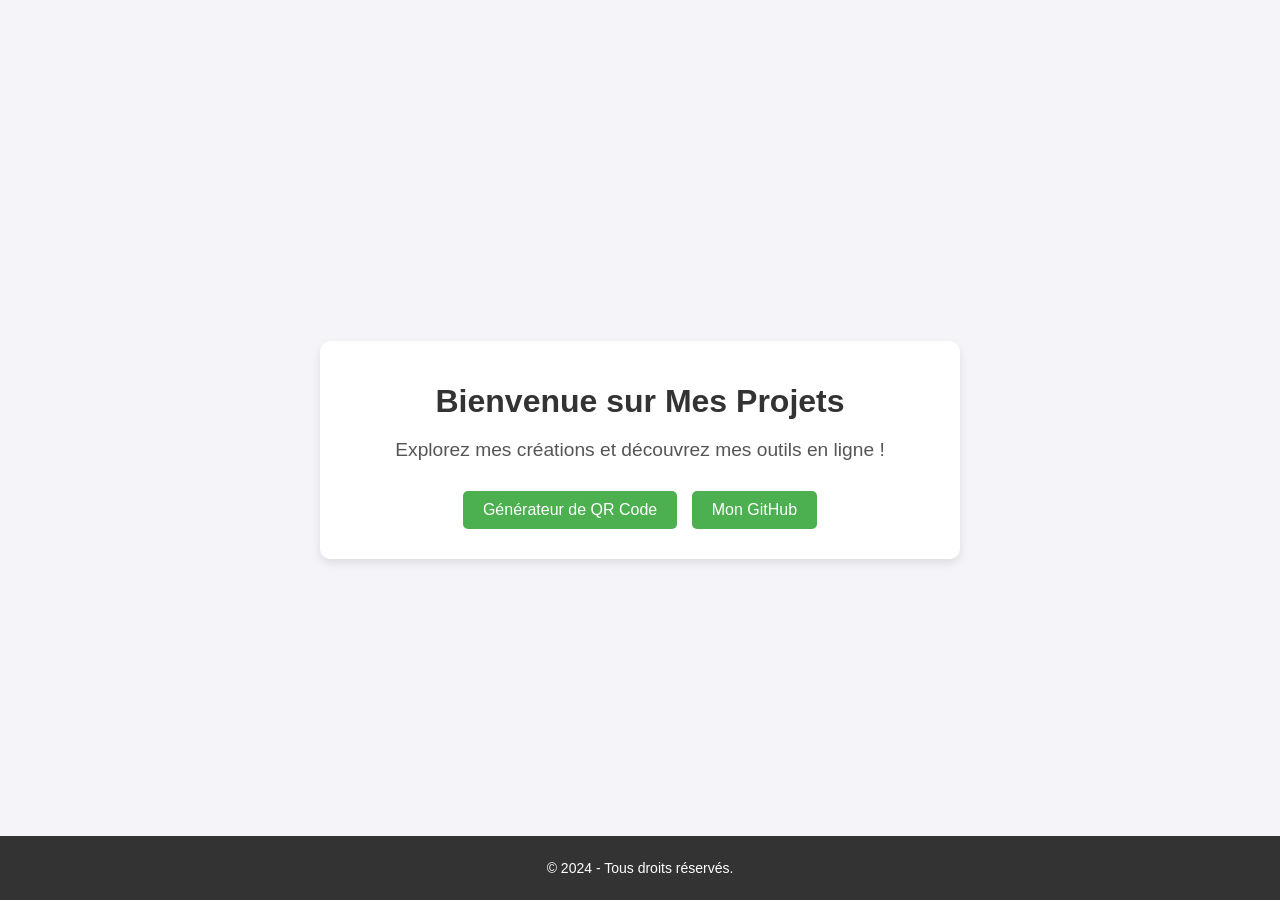
==== index.html @ 94288f4d "Initial version" ====
<!DOCTYPE html>
<html lang="en">
<head>
    <meta charset="UTF-8">
    <meta name="viewport" content="width=device-width, initial-scale=1.0">
    <title>Accueil - Mes Projets</title>
    <!-- Lien vers la feuille de style CSS existante -->
    <link rel="stylesheet" href="assets/css/style.css">
    <!-- Favicon -->
    <link rel="icon" type="image/x-icon" href="assets/img/favicon.ico">
</head>
<body>
    <div class="wrapper">
        <div class="container">
            <header>
                <h1>Bienvenue sur Mes Projets</h1>
                <p>Explorez mes créations et découvrez mes outils en ligne !</p>
            </header>
            <nav>
                <!-- Lien vers la page QR Code -->
                <a href="qr_code.html" class="button">Générateur de QR Code</a>
                <!-- Lien vers ton GitHub -->
                <a href="https://github.com/filsuin" target="_blank" class="button">Mon GitHub</a>
            </nav>
        </div>
        <footer>
            <p>&copy; 2024 - Tous droits réservés.</p>
        </footer>
    </div>

    <!-- Script JavaScript existant -->
    <script src="assets/js/script.js"></script>
</body>
</html>
---- assets/css/style.css ----
/* Styles généraux */
body {
    font-family: Arial, sans-serif;
    margin: 0;
    padding: 0;
    background-color: #f4f4f9;
    color: #333;
}

/* Wrapper pour centrer le contenu verticalement et horizontalement */
.wrapper {
    display: flex;
    justify-content: center;
    align-items: center;
    flex-direction: column;
    min-height: 100vh;
    text-align: center;
}

/* Conteneur principal */
.container {
    max-width: 600px;
    width: 90%; /* Responsive */
    padding: 20px;
    background-color: #ffffff;
    box-shadow: 0 4px 10px rgba(0, 0, 0, 0.1);
    border-radius: 10px;
}

/* Header */
header h1 {
    font-size: 2em;
    margin-bottom: 10px;
}

header p {
    font-size: 1.2em;
    margin-bottom: 20px;
    color: #555;
}

/* Navigation */
nav {
    margin-top: 20px;
}

nav .button {
    display: inline-block;
    margin: 10px 5px;
    padding: 10px 20px;
    font-size: 16px;
    color: #fff;
    text-decoration: none;
    background-color: #4caf50;
    border-radius: 5px;
    transition: background-color 0.3s ease;
}

nav .button:hover {
    background-color: #45a049;
}

/* Footer */
footer {
    width: 100%;
    text-align: center;
    background: #333;
    color: white;
    padding: 10px 0;
    font-size: 14px;
    position: fixed;
    bottom: 0;
    left: 0;
    z-index: 1000;
}

/* Responsive pour petits écrans */
@media (max-width: 768px) {
    header h1 {
        font-size: 1.8em;
    }

    header p {
        font-size: 1em;
    }

    nav .button {
        padding: 8px 15px;
        font-size: 14px;
    }
}
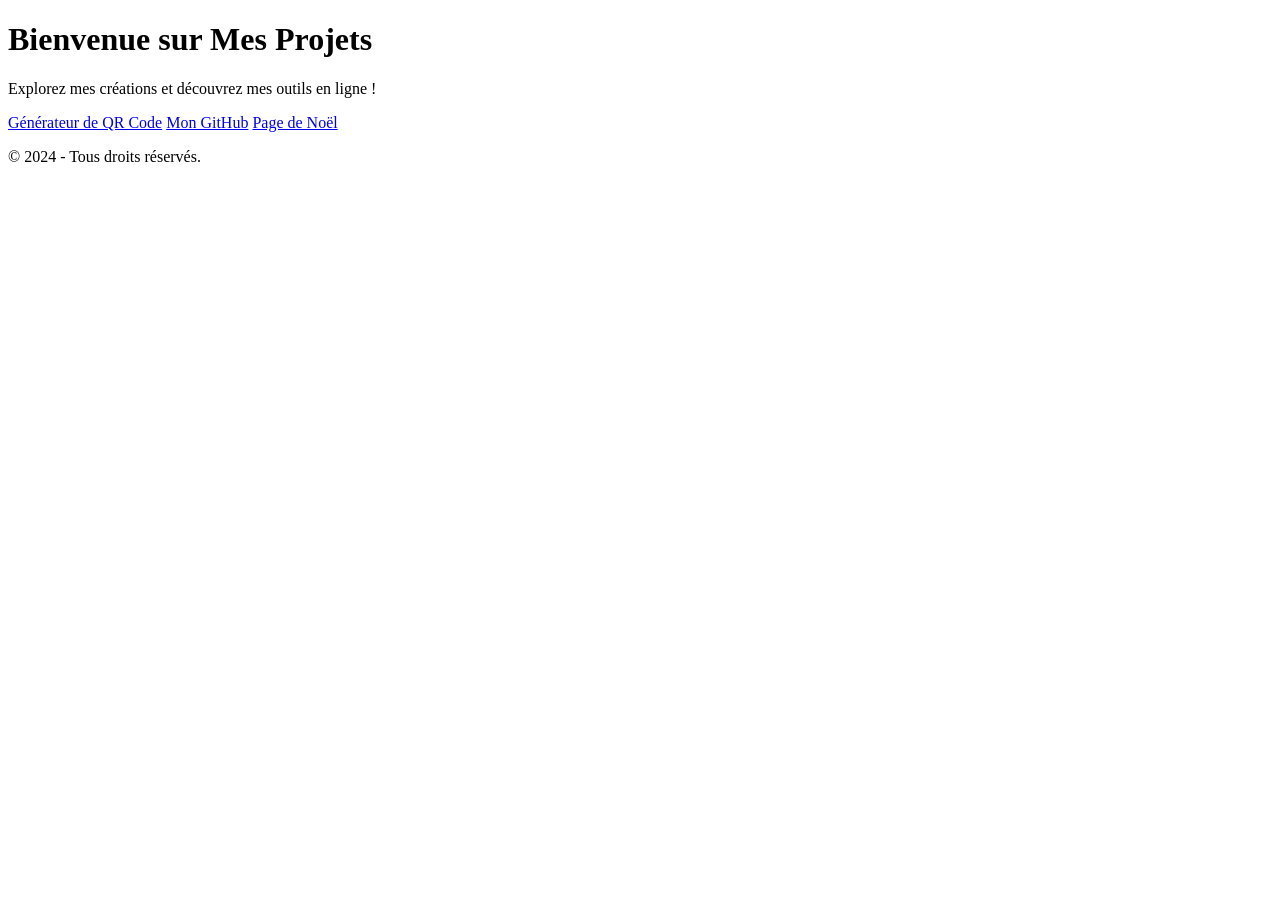
==== commit 656a4d14: "1.15 -Addition of a special Christmas page -Correction of multiple display bugs" ====
--- a/index.html
+++ b/index.html
@@ -4,10 +4,10 @@
     <meta charset="UTF-8">
     <meta name="viewport" content="width=device-width, initial-scale=1.0">
     <title>Accueil - Mes Projets</title>
-    <!-- Lien vers la feuille de style CSS existante -->
-    <link rel="stylesheet" href="assets/css/style.css">
+    <!-- Lien vers la feuille de style CSS -->
+    <link rel="stylesheet" href="assets/CSS/style.css">
     <!-- Favicon -->
-    <link rel="icon" type="image/x-icon" href="assets/img/favicon.ico">
+    <link rel="icon" type="image/x-icon" href="assets/Images/favicon.ico">
 </head>
 <body>
     <div class="wrapper">
@@ -15,13 +15,13 @@
             <header>
                 <h1>Bienvenue sur Mes Projets</h1>
                 <p>Explorez mes créations et découvrez mes outils en ligne !</p>
-            </header>
-            <nav>
                 <!-- Lien vers la page QR Code -->
                 <a href="qr_code.html" class="button">Générateur de QR Code</a>
                 <!-- Lien vers ton GitHub -->
                 <a href="https://github.com/filsuin" target="_blank" class="button">Mon GitHub</a>
-            </nav>
+                <!-- Lien vers la page Noël -->
+                <a href="noel.html" class="button">Page de Noël</a>
+            </header>
         </div>
         <footer>
             <p>&copy; 2024 - Tous droits réservés.</p>
@@ -31,4 +31,4 @@
     <!-- Script JavaScript existant -->
     <script src="assets/js/script.js"></script>
 </body>
-</html>
+</html>
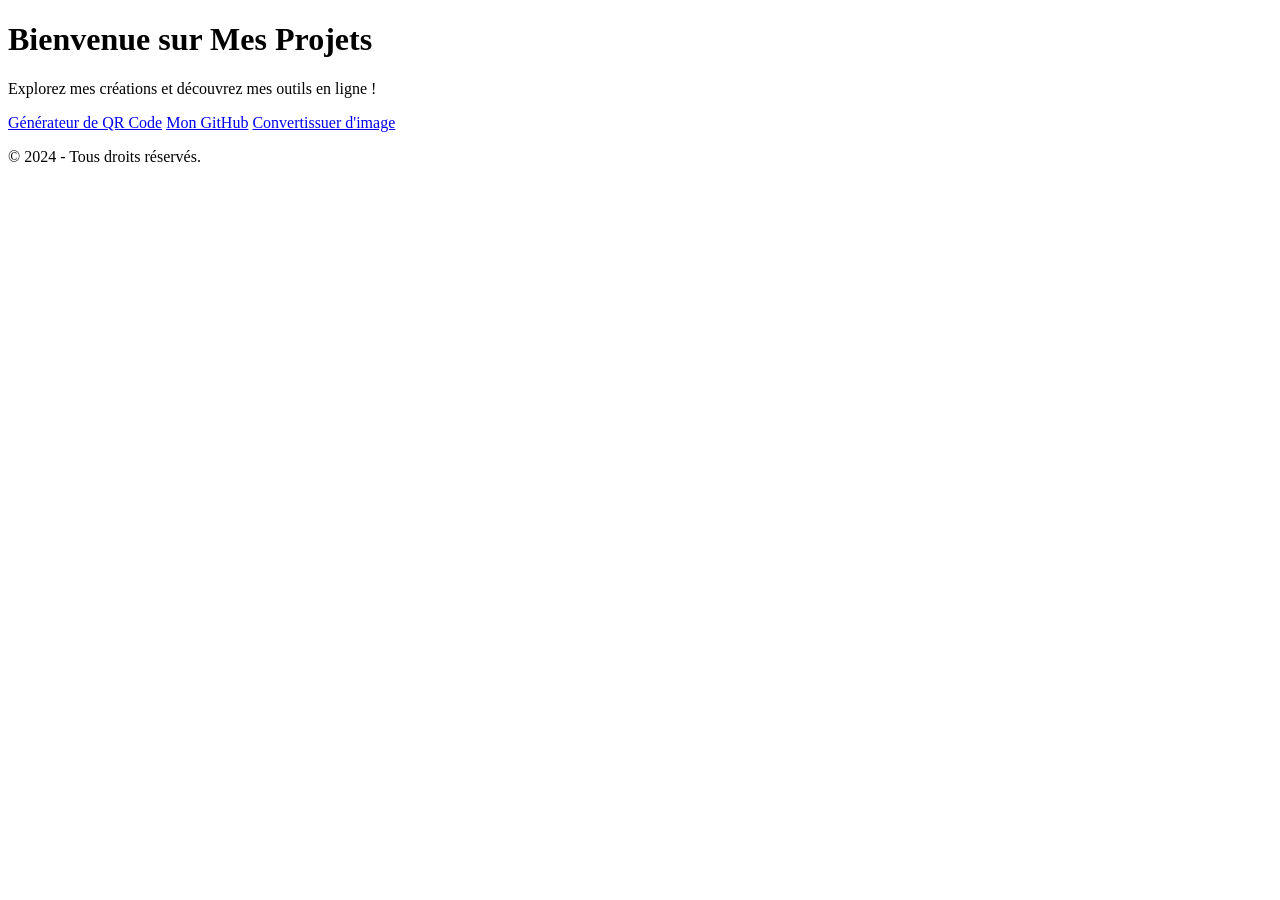
==== commit 31d9b58c: "1.18 Addition of an image converter page. You can now convert to JPEG, PNG, BMP, ICO, GIF, TIFF, WEB" ====
--- a/index.html
+++ b/index.html
@@ -19,8 +19,10 @@
                 <a href="qr_code.html" class="button">Générateur de QR Code</a>
                 <!-- Lien vers ton GitHub -->
                 <a href="https://github.com/filsuin" target="_blank" class="button">Mon GitHub</a>
-                <!-- Lien vers la page Noël -->
-                <a href="noel.html" class="button">Page de Noël</a>
+			    <!-- Lien vers la page Noël -->
+                <!--<a href="noel.html" class="button">Page de Noël</a>-->
+			    <!--Lien vers le convertissuer d'image-->
+			    <a href="image.html" class="button">Convertissuer d'image</a>
             </header>
         </div>
         <footer>
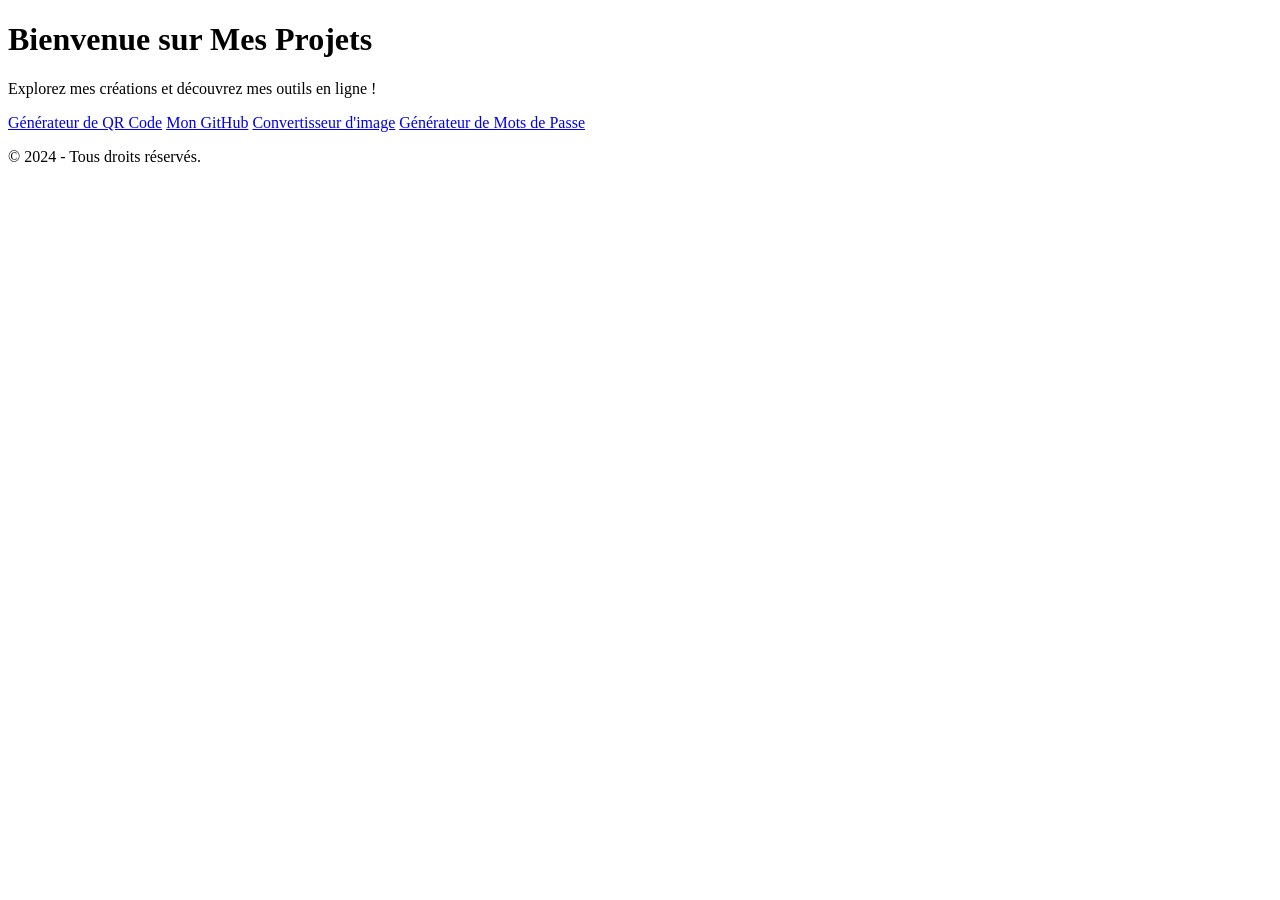
==== commit 7039696a: "1.19 Add a password generator page" ====
--- a/index.html
+++ b/index.html
@@ -19,10 +19,12 @@
                 <a href="qr_code.html" class="button">Générateur de QR Code</a>
                 <!-- Lien vers ton GitHub -->
                 <a href="https://github.com/filsuin" target="_blank" class="button">Mon GitHub</a>
-			    <!-- Lien vers la page Noël -->
+                <!-- Lien vers la page Noël -->
                 <!--<a href="noel.html" class="button">Page de Noël</a>-->
-			    <!--Lien vers le convertissuer d'image-->
-			    <a href="image.html" class="button">Convertissuer d'image</a>
+                <!-- Lien vers le convertisseur d'image -->
+                <a href="image.html" class="button">Convertisseur d'image</a>
+                <!-- Lien vers le générateur de mots de passe -->
+                <a href="password.html" class="button">Générateur de Mots de Passe</a>
             </header>
         </div>
         <footer>
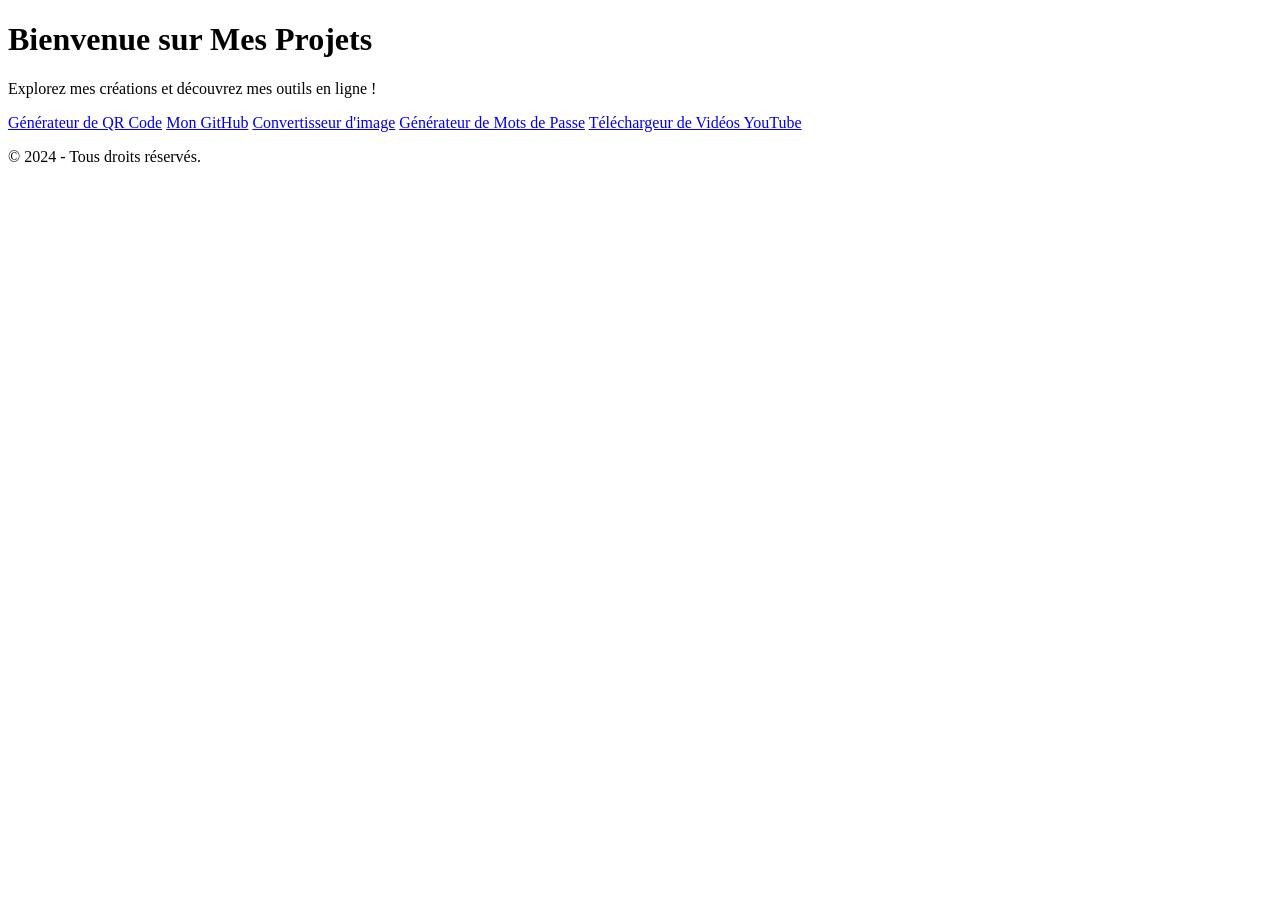
==== commit ba0e6dcd: "1.21 Addition of a YouTube video converter page (currently not working due to lack of backend server" ====
--- a/index.html
+++ b/index.html
@@ -25,6 +25,8 @@
                 <a href="image.html" class="button">Convertisseur d'image</a>
                 <!-- Lien vers le générateur de mots de passe -->
                 <a href="password.html" class="button">Générateur de Mots de Passe</a>
+                <!-- Lien vers le téléchargeur de vidéos YouTube -->
+                <a href="youtube.html" class="button">Téléchargeur de Vidéos YouTube</a>
             </header>
         </div>
         <footer>
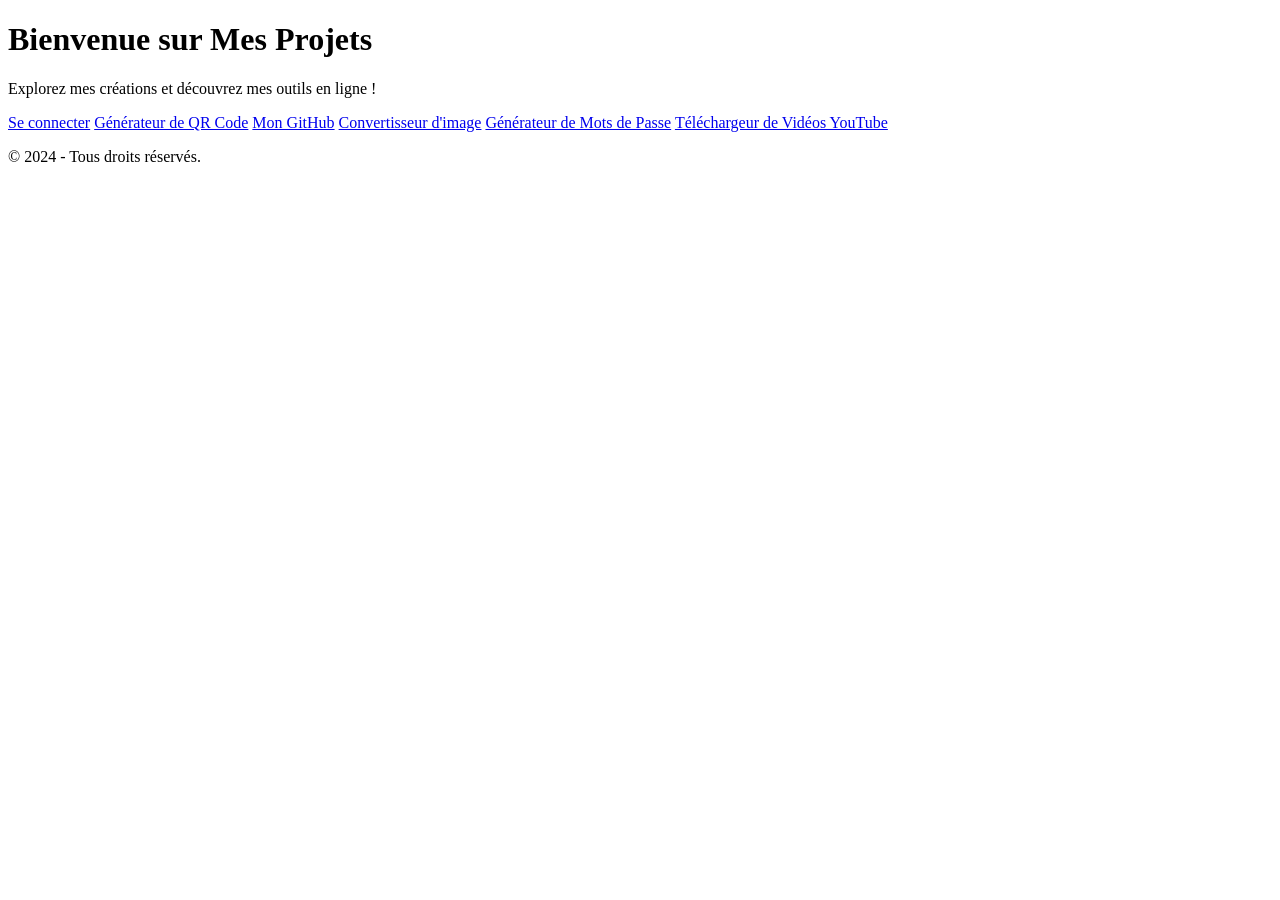
==== commit 78272fa2: "1.3 Added a connection page, database connection problem to be fixed before switching to the main br" ====
--- a/index.html
+++ b/index.html
@@ -15,6 +15,8 @@
             <header>
                 <h1>Bienvenue sur Mes Projets</h1>
                 <p>Explorez mes créations et découvrez mes outils en ligne !</p>
+                <!-- Lien pour se connecter -->
+                <a href="login.html" class="button">Se connecter</a>
                 <!-- Lien vers la page QR Code -->
                 <a href="qr_code.html" class="button">Générateur de QR Code</a>
                 <!-- Lien vers ton GitHub -->
